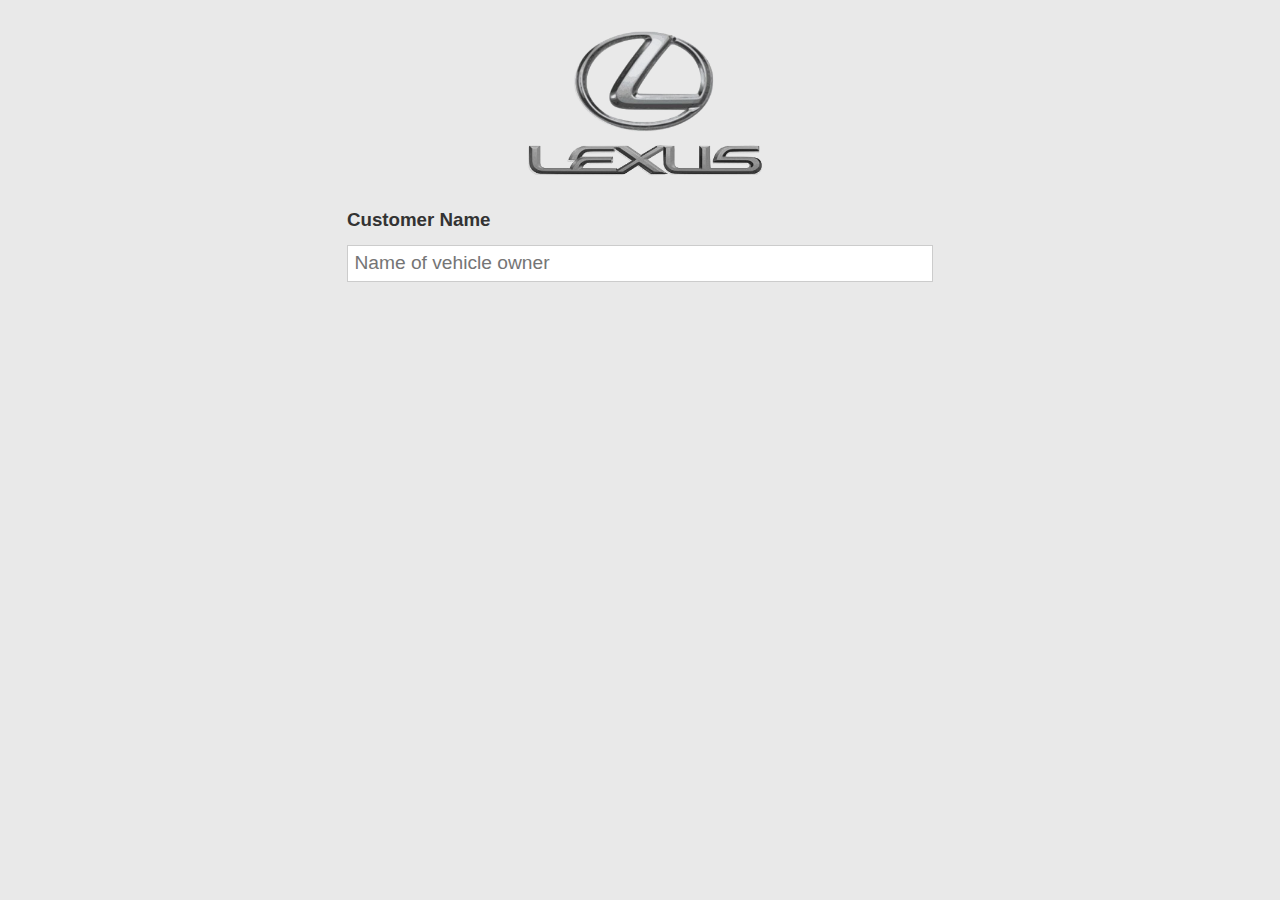
==== templates/success.html @ 80440c25 "added index.html & submit.html" ====
<!DOCTYPE html>
<html lang="en">
<head>
    <meta charset="utf-8">
    <meta name="viewport" content="width=device-width, initial-scale=1.0">
    <meta http-equiv="X-UA-Compatible" content="ie=edge">
    <link rel="stylesheet" href="/static/style.css">
    <title>Power Generation Company of Bangladesh</title>
</head>
<body>
    <div class="container">
        <img src="../static/logo.png" alt="Lexus" class="logo">
        <!-- TO DO LIST -->
        <form action="/submit" method="POST">
            <div class="form-group">
                <h3>Customer Name</h3>
                <input type="text" name="customer" placeholder="Name of vehicle owner"
            </div>
        </form>
    </div>
</body>
</html>
---- static/style.css ----
* {
	box-sizing: border-box;
	margin: 0;
	padding: 0;
}

body {
	background: #e9e9e9;
	font-family: Arial, Helvetica, sans-serif;
	color: #333;
	line-height: 1.6;
}

.container {
	max-width: 650px;
	margin: 1rem auto;
	overflow: auto;
	padding: 0 2rem;
}

h1 {
	color: #777;
	margin-top: 15px;
}

h3 {
	margin-bottom: 10px;
}

img {
	width: 100%;
}

.message {
	text-align: center;
	padding: 5px;
	border: #ccc dotted 2px;
	margin-top: 2rem;
}

.logo {
	width: 300px;
	display: block;
	margin: auto;
}

.form-group {
	margin: 1rem 0;
}

input[type='text'],
select,
textarea {
	display: block;
	width: 100%;
	padding: 0.4rem;
	font-size: 1.2rem;
	border: 1px solid #ccc;
}

.btn {
	display: block;
	width: 100%;
	background: #333;
	color: #fff;
	padding: 10px 20px;
	border: none;
	cursor: pointer;
	outline: none;
	margin-top: 1rem;
}
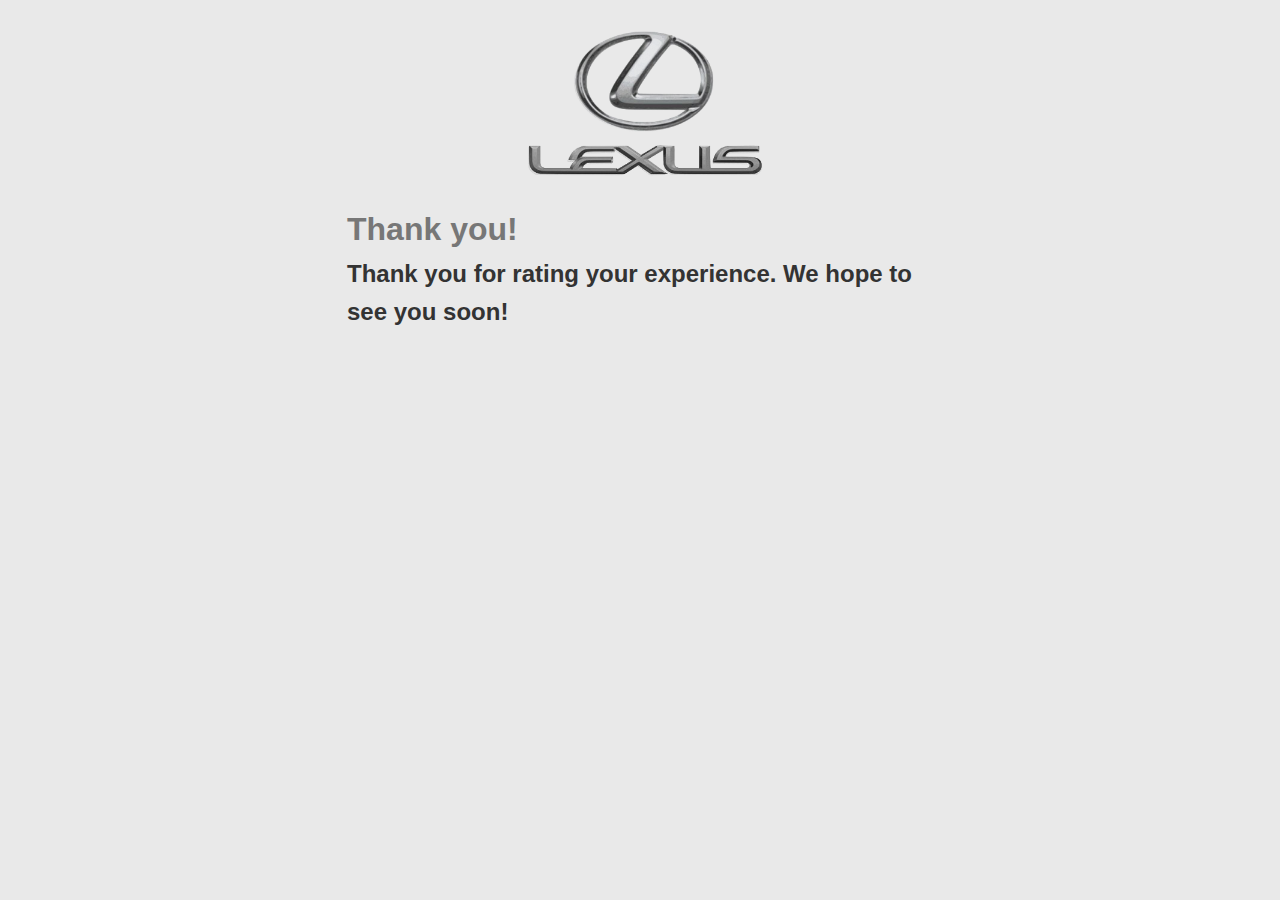
==== commit 0bb96d8d: "added thank you note" ====
--- a/templates/success.html
+++ b/templates/success.html
@@ -10,13 +10,8 @@
 <body>
     <div class="container">
         <img src="../static/logo.png" alt="Lexus" class="logo">
-        <!-- TO DO LIST -->
-        <form action="/submit" method="POST">
-            <div class="form-group">
-                <h3>Customer Name</h3>
-                <input type="text" name="customer" placeholder="Name of vehicle owner"
-            </div>
-        </form>
+        <h1>Thank you!</h1>
+        <h2>Thank you for rating your experience. We hope to see you soon!</h2>
     </div>
 </body>
 </html>--- a/static/style.css
+++ b/static/style.css
@@ -58,7 +58,7 @@
 	border: 1px solid #ccc;
 }
 
-.btn {
+.button {
 	display: block;
 	width: 100%;
 	background: #333;
